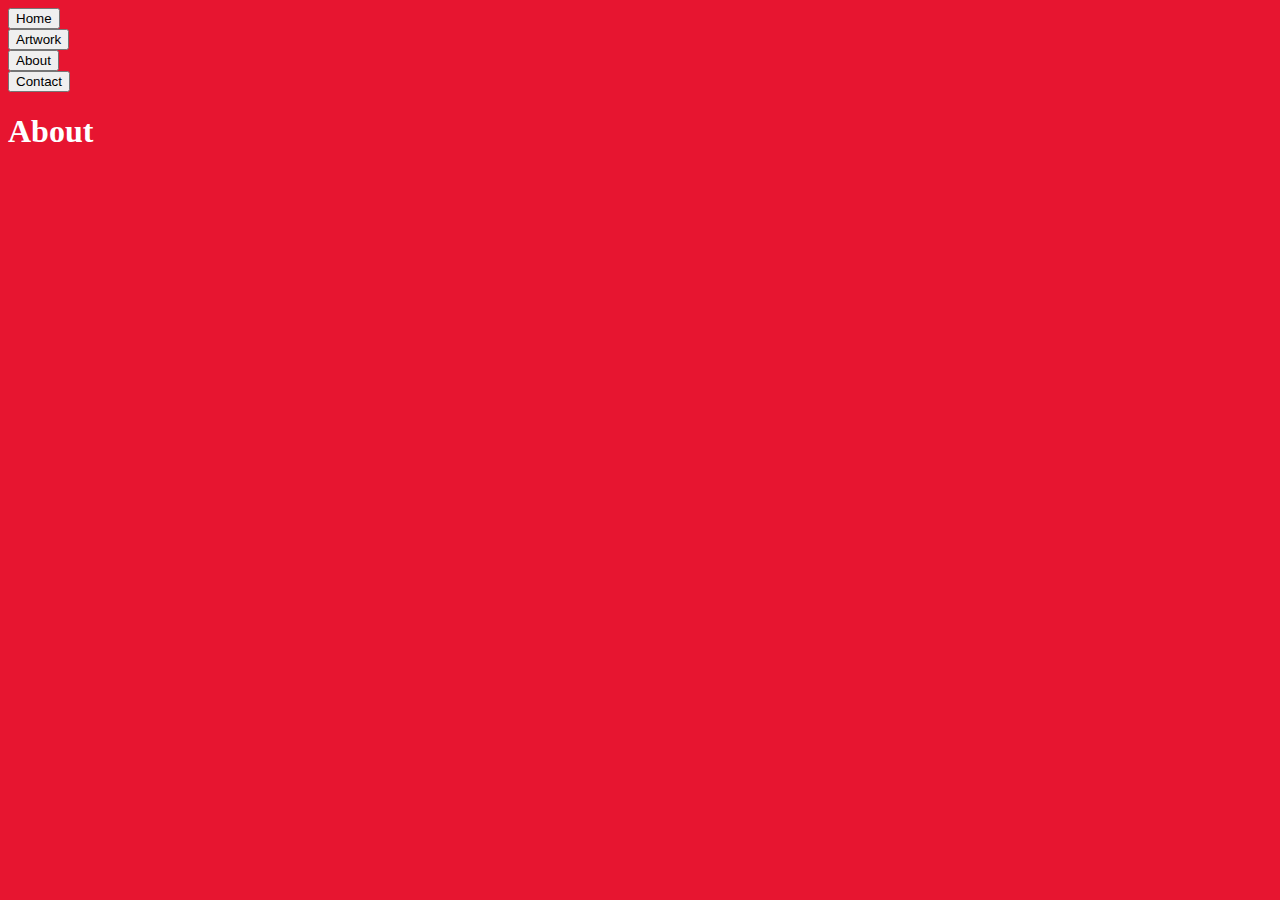
==== about.html @ 15667b73 "Adding colors" ====
<!DOCTYPE html>
<html>
<head>
    <meta charset="utf-8" />
    <title>About</title>
    <meta name="viewport" content="width=device-width, initial-scale=1">
    <link rel="stylesheet" type="text/css" media="screen" href="stylesheet.css" />
</head>

<div>
    <div>
        <a href="index.html">
            <button>Home</button>
        </a>
    </div>
    <div>
        <a href="artwork.html">
            <button>Artwork</button>
        </a>
    </div>
    <div>
        <a href="about.html">
            <button>About</button>
        </a>
    </div>
    <div>
        <a href="contact.html">
            <button>Contact</button>
        </a>
    </div>
</div>

<body>
    <h1>About</h1>
</body>
</html>
---- stylesheet.css ----
/*
Colors:
#FEFFFF (white)
#FAEA4F (gold)
#E71530 (red)
*/

body {
    background-color: #E71530;
    color: #FEFFFF;
}

.nav {
    float: left;
    
}
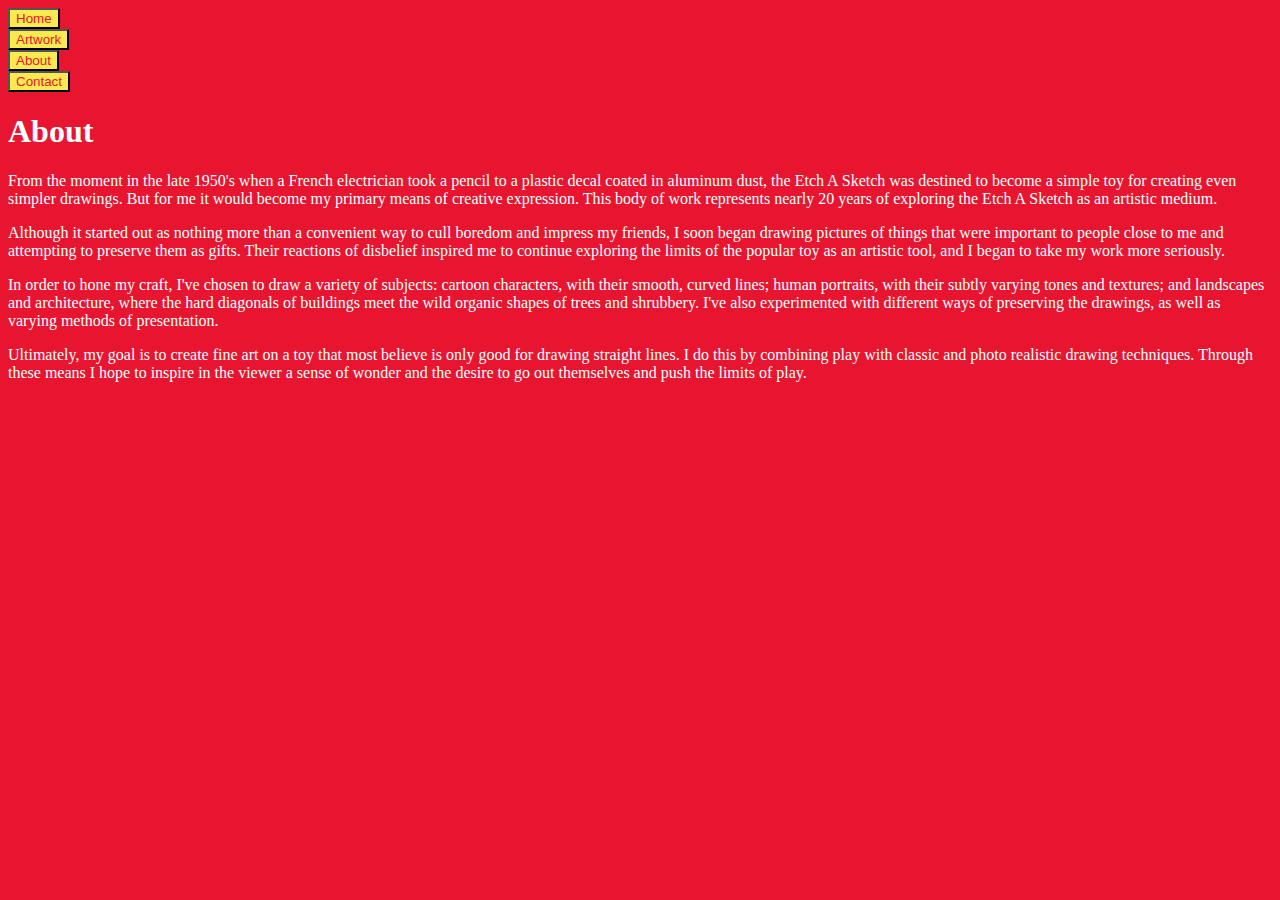
==== commit ee313b97: "Adding content from original site" ====
--- a/about.html
+++ b/about.html
@@ -7,7 +7,7 @@
     <link rel="stylesheet" type="text/css" media="screen" href="stylesheet.css" />
 </head>
 
-<div>
+<div class="nav">
     <div>
         <a href="index.html">
             <button>Home</button>
@@ -32,5 +32,14 @@
 
 <body>
     <h1>About</h1>
+
+    <p>From the moment in the late 1950's when a French electrician took a pencil to a plastic decal coated in aluminum dust, the Etch A Sketch was destined to become a simple toy for creating even simpler drawings. But for me it would become my primary means of creative expression. This body of work represents nearly 20 years of exploring the Etch A Sketch as an artistic medium.</p>
+
+    <p>Although it started out as nothing more than a convenient way to cull boredom and impress my friends, I soon began drawing pictures of things that were important to people close to me and attempting to preserve them as gifts. Their reactions of disbelief inspired me to continue exploring the limits of the popular toy as an artistic tool, and I began to take my work more seriously.</p>
+
+    <p>In order to hone my craft, I've chosen to draw a variety of subjects: cartoon characters, with their smooth, curved lines; human portraits, with their subtly varying tones and textures; and landscapes and architecture, where the hard diagonals of buildings meet the wild organic shapes of trees and shrubbery. I've also experimented with different ways of preserving the drawings, as well as varying methods of presentation.</p>
+
+    <p>Ultimately, my goal is to create fine art on a toy that most believe is only good for drawing straight lines. I do this by combining play with classic and photo realistic drawing techniques. Through these means I hope to inspire in the viewer a sense of wonder and the desire to go out themselves and push the limits of play.</p>
+    
 </body>
 </html>--- a/stylesheet.css
+++ b/stylesheet.css
@@ -10,7 +10,7 @@
     color: #FEFFFF;
 }
 
-.nav {
-    float: left;
-    
+.nav button{
+    background-color: #FAEA4F;
+    color: #E71530;
 }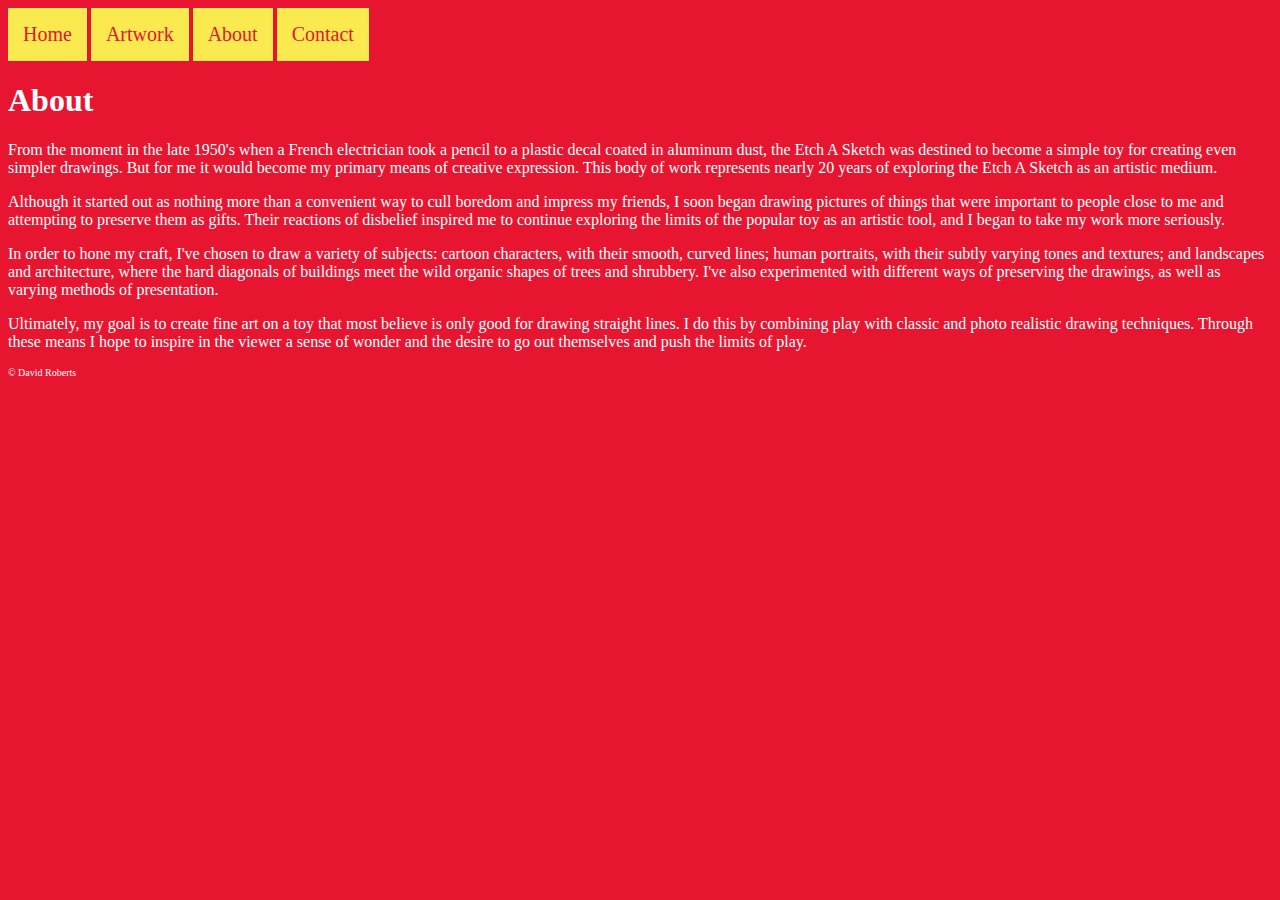
==== commit e83cf4a1: "Working on slide show element for artwork display" ====
--- a/about.html
+++ b/about.html
@@ -8,25 +8,17 @@
 </head>
 
 <div class="nav">
-    <div>
-        <a href="index.html">
-            <button>Home</button>
-        </a>
+    <div class="navbutton">
+        <a href="index.html">Home</a>
     </div>
-    <div>
-        <a href="artwork.html">
-            <button>Artwork</button>
-        </a>
+    <div class="navbutton">
+        <a href="artwork.html">Artwork</a>
     </div>
-    <div>
-        <a href="about.html">
-            <button>About</button>
-        </a>
+    <div class="navbutton">
+        <a href="about.html">About</a>
     </div>
-    <div>
-        <a href="contact.html">
-            <button>Contact</button>
-        </a>
+    <div class="navbutton">
+        <a href="contact.html">Contact</a>
     </div>
 </div>
 
@@ -40,6 +32,7 @@
     <p>In order to hone my craft, I've chosen to draw a variety of subjects: cartoon characters, with their smooth, curved lines; human portraits, with their subtly varying tones and textures; and landscapes and architecture, where the hard diagonals of buildings meet the wild organic shapes of trees and shrubbery. I've also experimented with different ways of preserving the drawings, as well as varying methods of presentation.</p>
 
     <p>Ultimately, my goal is to create fine art on a toy that most believe is only good for drawing straight lines. I do this by combining play with classic and photo realistic drawing techniques. Through these means I hope to inspire in the viewer a sense of wonder and the desire to go out themselves and push the limits of play.</p>
-    
+
 </body>
+<footer>&copy; David Roberts</footer>
 </html>--- a/stylesheet.css
+++ b/stylesheet.css
@@ -10,7 +10,24 @@
     color: #FEFFFF;
 }
 
-.nav button{
+.navbutton {
+    position: relative;
+    display: inline-block;
     background-color: #FAEA4F;
     color: #E71530;
+    padding: 15px;
+    font-size: 20px;
+}
+
+.navbutton a {
+    color: #E71530;
+    text-decoration: none;
+}
+
+.navbutton:hover {
+    background-color: rgb(212, 198, 66);
+}
+
+footer {
+    font-size: 10px;
 }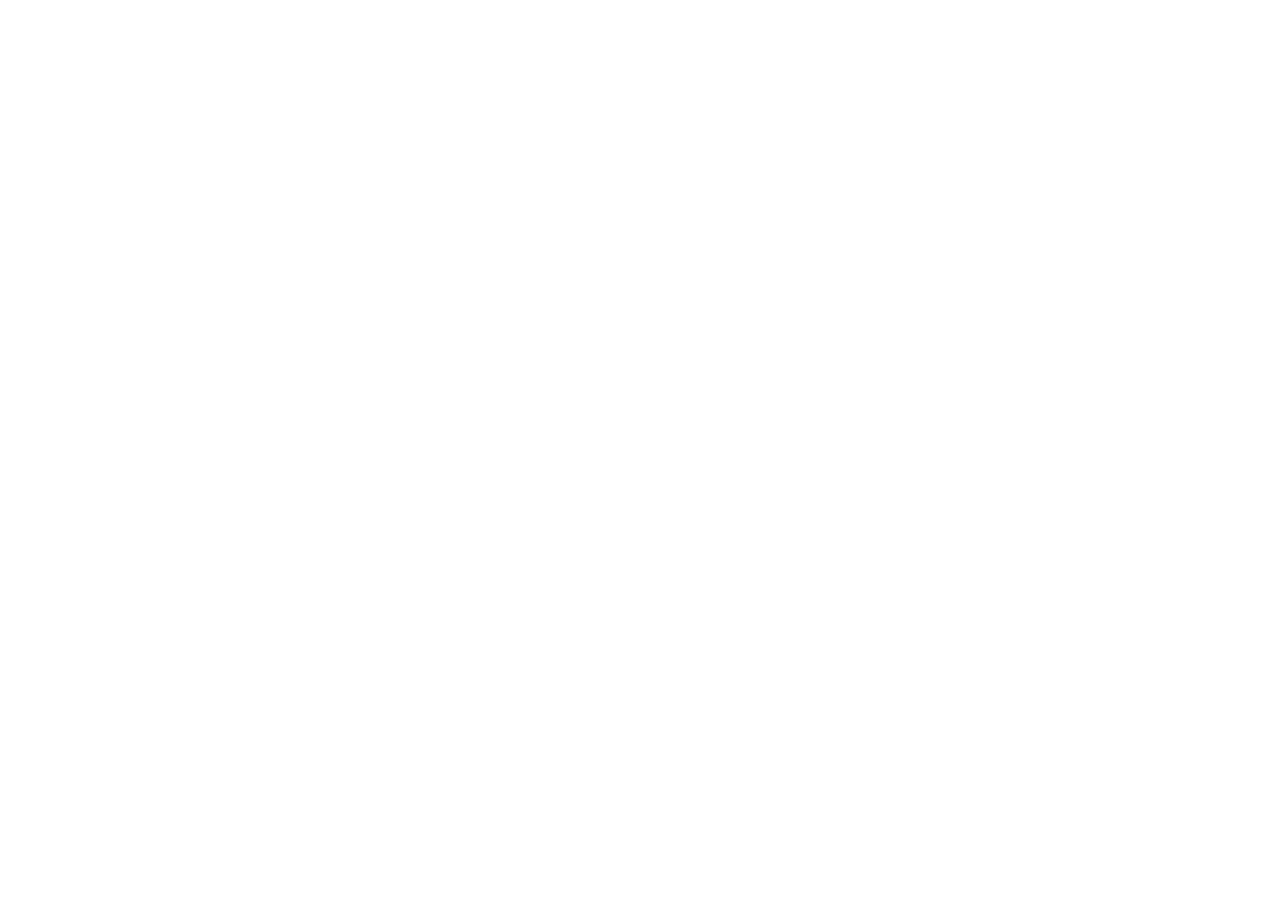
==== commit cc4defd0: "Removing classes and clearing CSS" ====
--- a/about.html
+++ b/about.html
@@ -2,37 +2,13 @@
 <html>
 <head>
     <meta charset="utf-8" />
-    <title>About</title>
+    <meta http-equiv="X-UA-Compatible" content="IE=edge">
+    <title>Page Title</title>
     <meta name="viewport" content="width=device-width, initial-scale=1">
-    <link rel="stylesheet" type="text/css" media="screen" href="stylesheet.css" />
+    <link rel="stylesheet" type="text/css" media="screen" href="main.css" />
+    <script src="main.js"></script>
 </head>
-
-<div class="nav">
-    <div class="navbutton">
-        <a href="index.html">Home</a>
-    </div>
-    <div class="navbutton">
-        <a href="artwork.html">Artwork</a>
-    </div>
-    <div class="navbutton">
-        <a href="about.html">About</a>
-    </div>
-    <div class="navbutton">
-        <a href="contact.html">Contact</a>
-    </div>
-</div>
-
 <body>
-    <h1>About</h1>
-
-    <p>From the moment in the late 1950's when a French electrician took a pencil to a plastic decal coated in aluminum dust, the Etch A Sketch was destined to become a simple toy for creating even simpler drawings. But for me it would become my primary means of creative expression. This body of work represents nearly 20 years of exploring the Etch A Sketch as an artistic medium.</p>
-
-    <p>Although it started out as nothing more than a convenient way to cull boredom and impress my friends, I soon began drawing pictures of things that were important to people close to me and attempting to preserve them as gifts. Their reactions of disbelief inspired me to continue exploring the limits of the popular toy as an artistic tool, and I began to take my work more seriously.</p>
-
-    <p>In order to hone my craft, I've chosen to draw a variety of subjects: cartoon characters, with their smooth, curved lines; human portraits, with their subtly varying tones and textures; and landscapes and architecture, where the hard diagonals of buildings meet the wild organic shapes of trees and shrubbery. I've also experimented with different ways of preserving the drawings, as well as varying methods of presentation.</p>
-
-    <p>Ultimately, my goal is to create fine art on a toy that most believe is only good for drawing straight lines. I do this by combining play with classic and photo realistic drawing techniques. Through these means I hope to inspire in the viewer a sense of wonder and the desire to go out themselves and push the limits of play.</p>
-
+    
 </body>
-<footer>&copy; David Roberts</footer>
 </html>